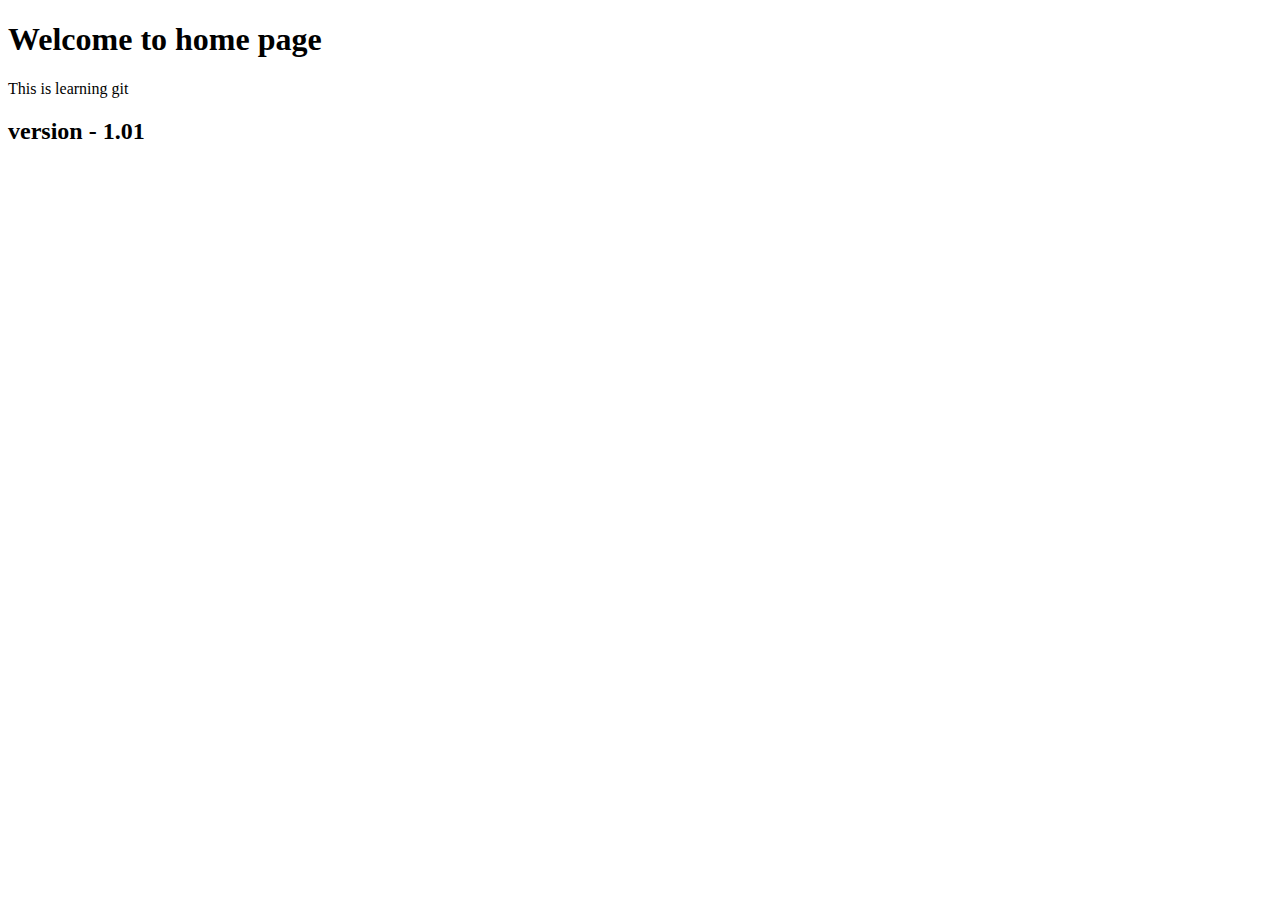
==== index.html @ 85e1d69a "first commit" ====
<!DOCTYPE html>
<html lang="en">
   <head>
      <meta charset="UTF-08">
      <meta http-equiv="X-UA-Compatible" content="IE=edge">
      <meta name="viewport" content="width=device-width, initial-scale=1">
      <title>Home Page</title>
   </head>

   <body>
      <h1>Welcome to home page</h1>
      <p>This is learning git </p>
      <h2>version - 1.01</h2>
      
   </body>
</html>
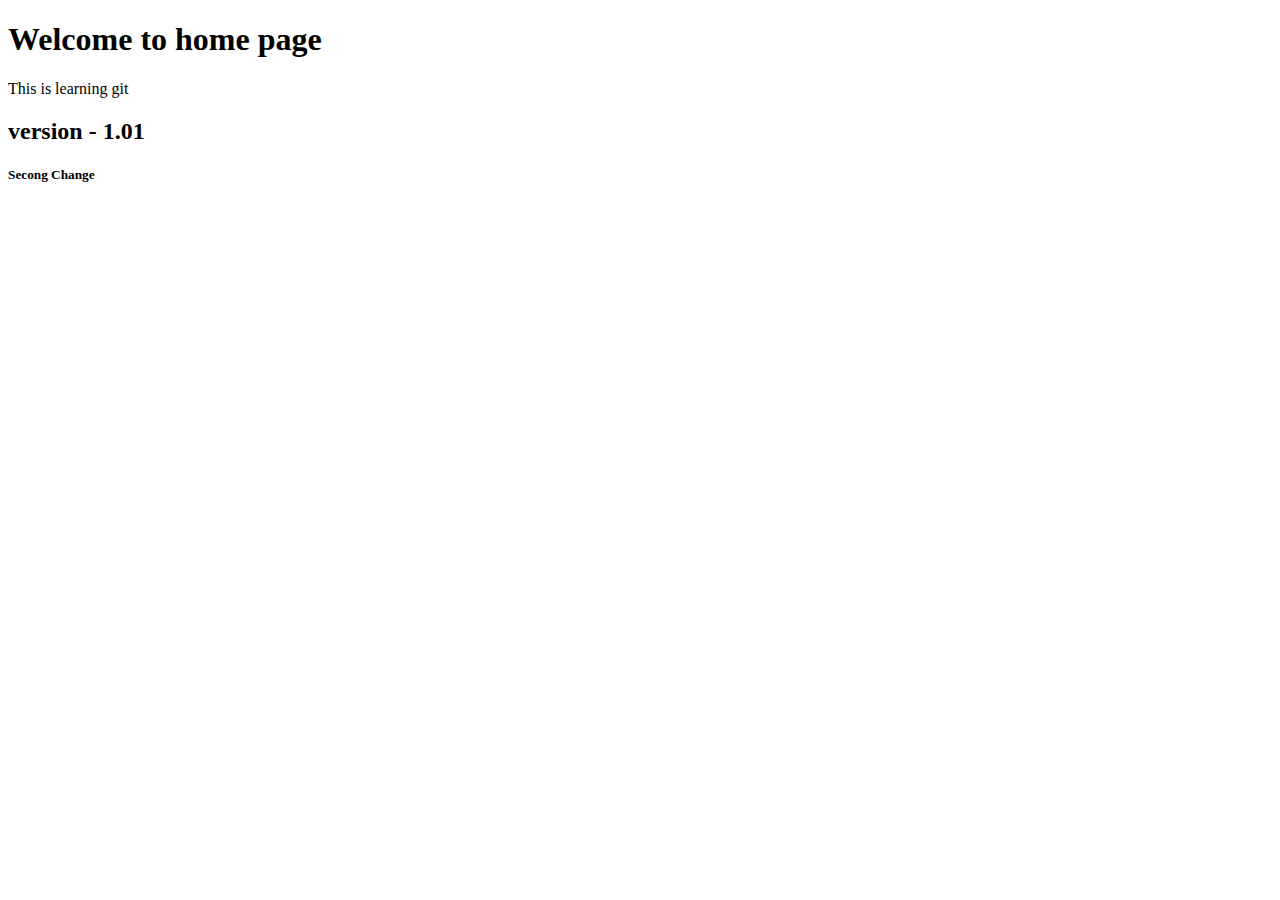
==== commit b24a5802: "final commit 1" ====
--- a/index.html
+++ b/index.html
@@ -11,6 +11,7 @@
       <h1>Welcome to home page</h1>
       <p>This is learning git </p>
       <h2>version - 1.01</h2>
+      <h5>Secong Change</h5>
       
    </body>
 </html>